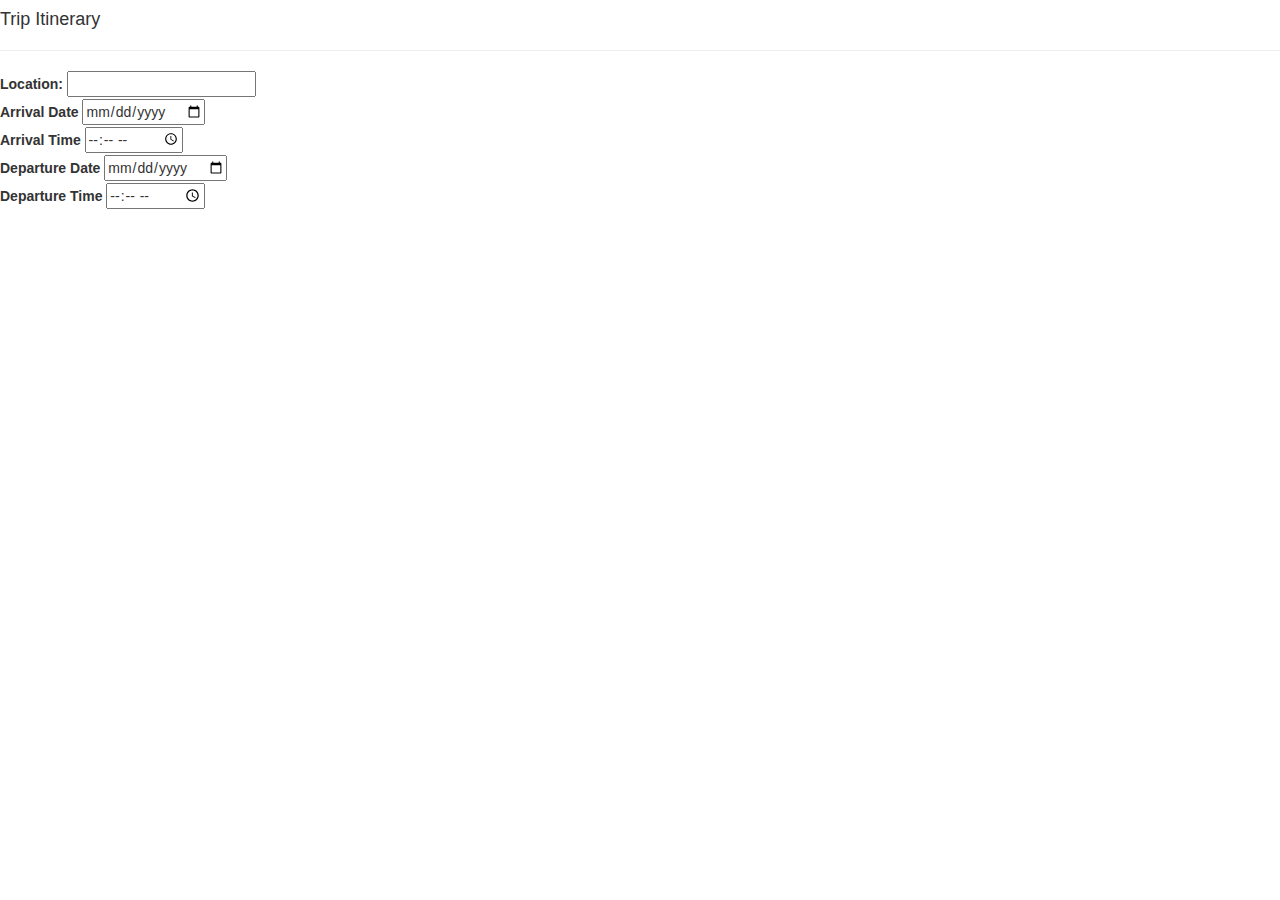
==== form.html @ ff7ffc87 "Basic Form" ====
<!DOCTYPE html>
<html>
	<head>
		  <link rel="stylesheet" href="http://maxcdn.bootstrapcdn.com/bootstrap/3.3.6/css/bootstrap.min.css">
	</head>
	<body>
		<h4>Trip Itinerary</h4>
		<hr>
		<div class="form-data">
			<form>
				<label>Location:</label>
				<input type="text" name="location" required="true"/><br>
				
				<label>Arrival Date</label>
				<input type="date" name="arrivaldate" required="true"/><br>
				
				<label>Arrival Time</label>
				<input type="time" name="arrivaltime" required="true"/><br>
				
				<label>Departure Date</label>
				<input type="date" name="departuredate"/><br>
				
				<label>Departure Time</label>
				<input type="time" name="departuretime"/><br>
				<br>
			</form>
		</div>
	</body>	
<html>
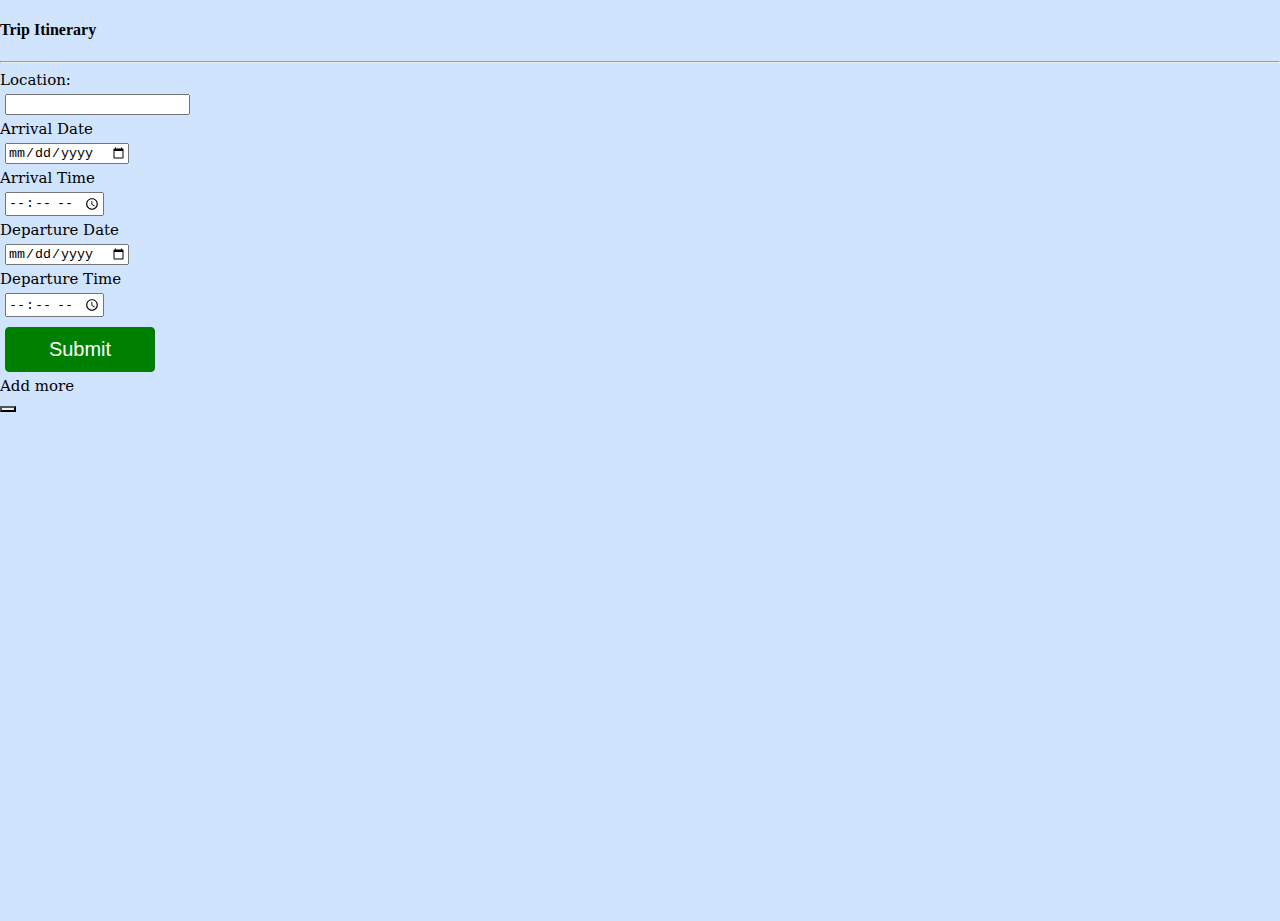
==== commit 7bda2872: "Basic CSS" ====
--- a/form.html
+++ b/form.html
@@ -1,27 +1,50 @@
 <!DOCTYPE html>
 <html>
 	<head>
-		  <link rel="stylesheet" href="http://maxcdn.bootstrapcdn.com/bootstrap/3.3.6/css/bootstrap.min.css">
+		  
+		  <link rel="stylesheet" type="text/css" href="css/mystyle.css">
 	</head>
 	<body>
 		<h4>Trip Itinerary</h4>
 		<hr>
 		<div class="form-data">
 			<form>
+				
 				<label>Location:</label>
-				<input type="text" name="location" required="true"/><br>
-				
+					<div class="inputtextbox">
+					<input type="text" name="location" required="true"/><br>
+				</div>
+
 				<label>Arrival Date</label>
-				<input type="date" name="arrivaldate" required="true"/><br>
-				
+					<div class="inputtextbox">
+					<input type="date" name="arrivaldate" required="true"/><br>
+				</div>
+
 				<label>Arrival Time</label>
-				<input type="time" name="arrivaltime" required="true"/><br>
-				
+					<div class="inputtextbox">
+					<input type="time" name="arrivaltime" required="true"/><br>
+				</div>
+
 				<label>Departure Date</label>
-				<input type="date" name="departuredate"/><br>
-				
+					<div class="inputtextbox">
+					<input type="date" name="departuredate"/><br>
+				</div>
+
 				<label>Departure Time</label>
-				<input type="time" name="departuretime"/><br>
+					<div class="inputtextbox">
+					<input type="time" name="departuretime"/><br>
+				</div>
+
+				<div>
+					<button class="submitbtn" style="vertical-align:middle"><span>Submit </span></button>
+				</div>
+
+				<label> Add more </label>
+				<div>
+				<button class="addBtn">
+				</button>
+				</div>
+
 				<br>
 			</form>
 		</div>
--- a/css/mystyle.css
+++ b/css/mystyle.css
@@ -0,0 +1,88 @@
+html, body {
+  height: 100%;
+  width: 100%;
+  margin: 0;
+  padding: 0;
+  background-color: #d0e4fe;
+}
+#map {
+  height: 100%;
+}
+#pac-input {
+  z-index: 0;
+  position: absolute;
+  left: 114px;
+  top: 8px !important;
+  background-color: #fff;
+  font-family: Roboto;
+  font-size: 15px;
+  font-weight: 300;
+  margin-left: 12px;
+  padding: 0 11px 0 13px;
+  text-overflow: ellipsis;
+  width: 400px;
+  argin-top: 10px;
+  border: 1px solid transparent;
+  border-radius: 2px 0 0 2px;
+  box-sizing: border-box;
+  -moz-box-sizing: border-box;
+  height: 32px;
+  outline: none;
+  box-shadow: 0 2px 6px rgba(0, 0, 0, 0.3)
+}
+
+.form-data{
+  font-size: 15px;
+  font-family: "Serif";
+
+}
+
+.submitbtn {
+  display: inline-block;
+  border-radius: 4px;
+  background-color: green;
+  border: 1px solid green;
+  color: #FFFFFF;
+  text-align: center;
+  font-size: 20px;
+  padding: 10px;
+  width: 150px;
+  transition: all 0.5s;
+  cursor: pointer;
+  margin: 5px;
+}
+
+.submitbtn span {
+  cursor: pointer;
+  display: inline-block;
+  position: relative;
+  transition: 0.5s;
+}
+
+.submitbtn span:after {
+  content: ' >>';
+  position: absolute;
+  opacity: 0;
+  top: 0;
+  right: -20px;
+  transition: 0.5s;
+}
+
+.submitbtn:hover span {
+  padding-right: 25px;
+}
+
+.submitbtn:hover span:after {
+  opacity: 1;
+  right: 0;
+}
+
+
+.inputtextbox{
+  border-radius: 80%;
+  padding: 5px;
+}
+
+.addBtn{
+  background-image: url("img/add-icon.png");
+}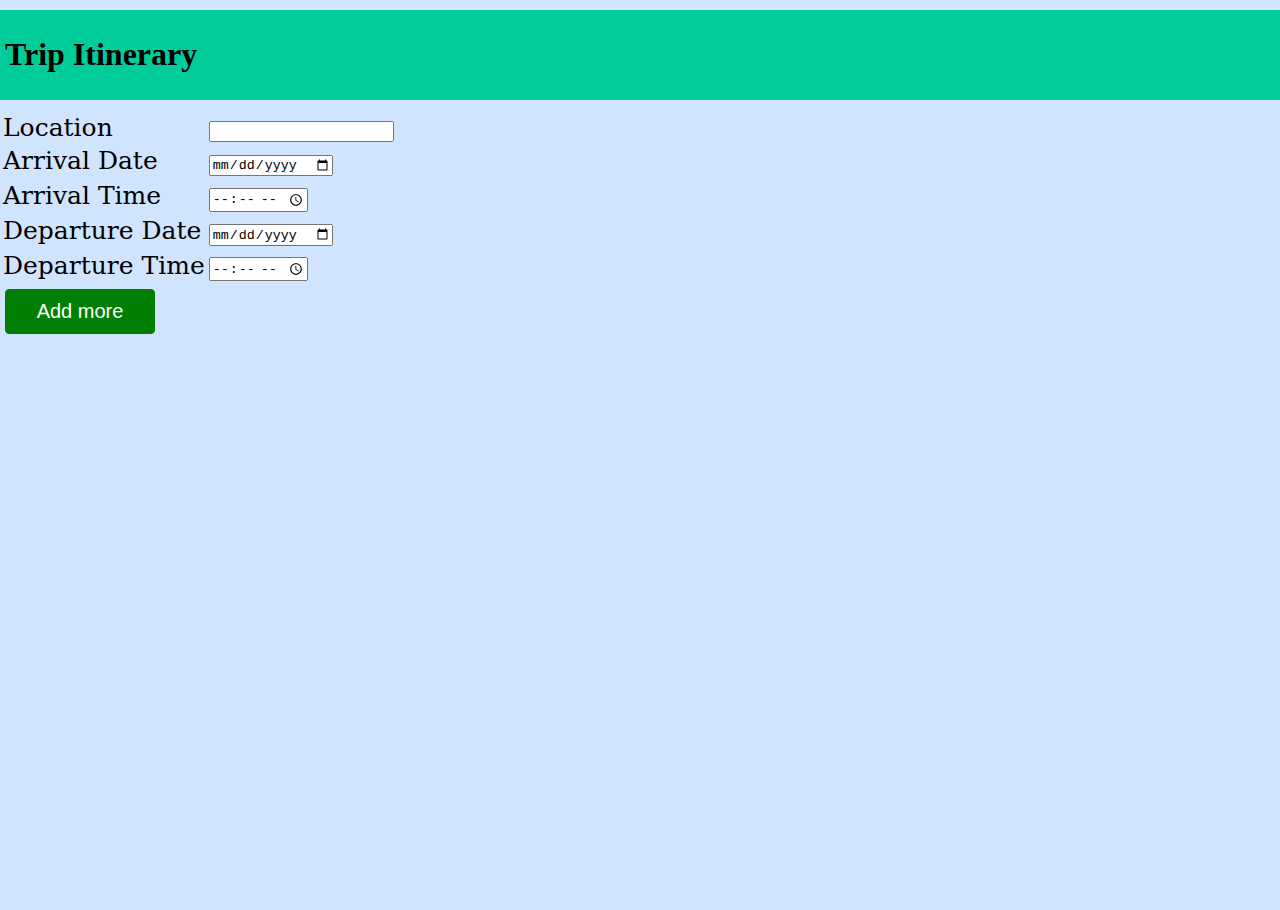
==== commit d3585827: "CSS Formatting" ====
--- a/form.html
+++ b/form.html
@@ -1,52 +1,76 @@
 <!DOCTYPE html>
 <html>
-	<head>
-		  
+	<head>  
 		  <link rel="stylesheet" type="text/css" href="css/mystyle.css">
 	</head>
 	<body>
-		<h4>Trip Itinerary</h4>
-		<hr>
+	<header class="header">
+		<h1>Trip Itinerary</h1>
+	</header>
+	<section>
 		<div class="form-data">
-			<form>
-				
-				<label>Location:</label>
+		<table>
+			<tr>
+				<td>
+					<label>Location</label>
+				</td>
+				<td>
 					<div class="inputtextbox">
-					<input type="text" name="location" required="true"/><br>
-				</div>
+					<input type="out" name="local" required="true"/><br>
+					</div>
+				</td>
+			</tr>
 
-				<label>Arrival Date</label>
+			<tr>
+				<td>
+					<label>Arrival Date</label>
+				</td>
+				<td>
 					<div class="inputtextbox">
 					<input type="date" name="arrivaldate" required="true"/><br>
-				</div>
-
-				<label>Arrival Time</label>
+					</div>
+				</td>
+			</tr>
+			<tr>
+				<td>
+					<label>Arrival Time</label>
+				</td>
+				<td>
 					<div class="inputtextbox">
 					<input type="time" name="arrivaltime" required="true"/><br>
-				</div>
-
-				<label>Departure Date</label>
+					</div>
+				</td>
+			</tr>
+			<tr>
+				<td>
+					<label>Departure Date</label>
+				</td>
+				<td>
 					<div class="inputtextbox">
 					<input type="date" name="departuredate"/><br>
-				</div>
-
-				<label>Departure Time</label>
+					</div>
+				</td>
+			</tr>
+			<tr>
+				<td>
+					<label>Departure Time</label>
+				</td>
+				<td>
 					<div class="inputtextbox">
 					<input type="time" name="departuretime"/><br>
-				</div>
-
+					</div>
+				</td>
+			</tr>
+		</table>
 				<div>
-					<button class="submitbtn" style="vertical-align:middle"><span>Submit </span></button>
-				</div>
-
-				<label> Add more </label>
-				<div>
-				<button class="addBtn">
-				</button>
+					<button class="submitbtn" style="vertical-align:middle"><span>Add more </span></button>
 				</div>
 
 				<br>
 			</form>
 		</div>
+		<section>
+		<footer>
+		</footer>
 	</body>	
 <html>--- a/css/mystyle.css
+++ b/css/mystyle.css
@@ -32,7 +32,7 @@
 }
 
 .form-data{
-  font-size: 15px;
+  font-size: 25px;
   font-family: "Serif";
 
 }
@@ -60,7 +60,7 @@
 }
 
 .submitbtn span:after {
-  content: ' >>';
+  content: '+';
   position: absolute;
   opacity: 0;
   top: 0;
@@ -77,12 +77,16 @@
   right: 0;
 }
 
-
 .inputtextbox{
-  border-radius: 80%;
-  padding: 5px;
+  border-radius: 80%
+  background-color: red;
 }
 
-.addBtn{
-  background-image: url("img/add-icon.png");
-}+.header{
+  background-color:#00cc99;
+  font-family: ;
+  font:serif;
+  padding: 5px ;
+  margin-top: 10px;
+  margin-bottom: 10px;
+}
